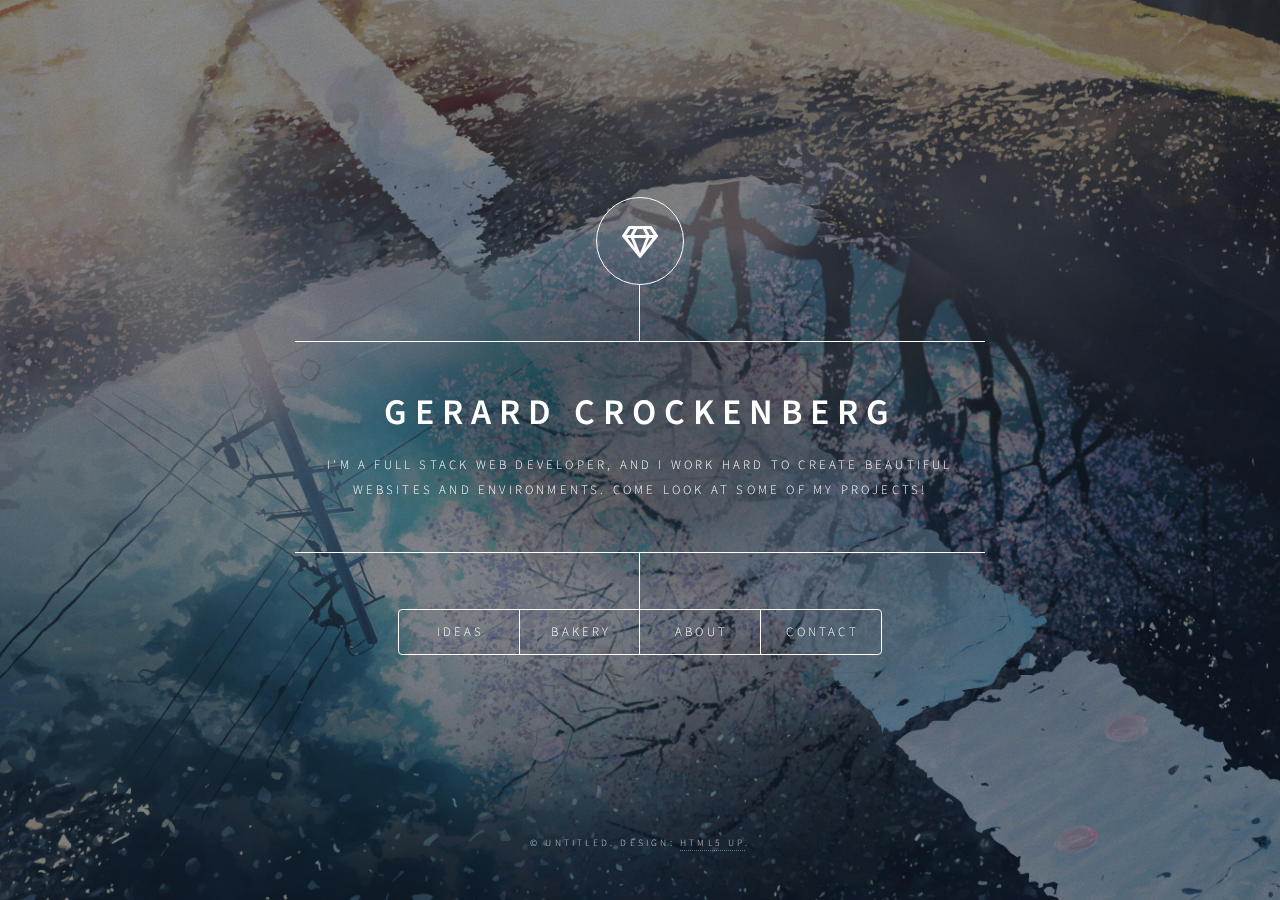
==== index.html @ aefda453 "testing things" ====
<!DOCTYPE HTML>
<!--
	Dimension by HTML5 UP
	html5up.net | @ajlkn
	Free for personal and commercial use under the CCA 3.0 license (html5up.net/license)
-->
<html>
	<head>
		<title>Dimension by HTML5 UP</title>
		<meta charset="utf-8" />
		<meta name="viewport" content="width=device-width, initial-scale=1, user-scalable=no" />
		<link rel="stylesheet" href="assets/css/main.css" />
		<noscript><link rel="stylesheet" href="assets/css/noscript.css" /></noscript>
	</head>
	<body class="is-preload">

		<!-- Wrapper -->
			<div id="wrapper">

				<!-- Header -->
					<header id="header">
						<div class="logo">
							<span class="icon fa-gem"></span>
						</div>
						<div class="content">
							<div class="inner">
								<h1>Gerard Crockenberg</h1>
								<p>I'm a Full Stack Web Developer, and I work hard to create beautiful<br> websites and environments. Come look at some of my projects! <!--<a href="https://html5up.net/license">Creative Commons</a> license.--></p>
							</div>
						</div>
						<nav>
							<ul>
								<li><a href="#intro">Ideas</a></li>
								<li><a href="#work">Bakery</a></li>
								<li><a href="#about">About</a></li>
								<li><a href="#contact">Contact</a></li>
								<!-- <li><a href="#elements">Elements</a></li> -->
							</ul>
						</nav>
					</header>

				<!-- Main -->
					<div id="main">

						<!-- Intro -->
							<article id="intro">
								<h2 class="major">Great Idea! (Website design)</h2>
								<span class="image main"><img src="images/mid-page-accent.jpg" alt="" /></span>
								<p>This was my first attempt at making a responsive website. Adjusted for tablet and phone. It was a great learning experience, and helped propel me to where I am now. <!--<a href="#work">awesome work</a>-->.</p>
								<p>Thanks to Lambda school, I've been able to work my hardest to learn a new skill, and I hope to use this to create many more websites just like this one. Check out the next few pages to see more!</p>
							</article>

						<!-- Work -->
							<article id="work">
								<h2 class="major">Sweet Eats Bakery</h2>
								<span class="image main"><img src="images/bakery.jpg" alt="" /></span>
								<p>This was my first ever web edit project. It's a little rough around the edges, but it was fun and a great first step.</p>
								<p>After learning about these tools, I went on to edit create the Great Ideas website and continue to move forward as fast as I can.</p>
							</article>

						<!-- About -->
							<article id="about">
								<h2 class="major">About</h2>
								<span class="image main"><img src="images/laptop.jpg" alt="" /></span>
								<p>I'm a 23 year old college dropout trying his best to recover from previous mistakes and truly make a name for myself. Using what I learn here at Lambda School I will launch myself headfirst into the workforce, and I will continue to learn and improve my work long after graduation.</p>
							</article>

						<!-- Contact -->
							<article id="contact">
								<h2 class="major">Contact</h2>
								<form method="post" action="#">
									<div class="fields">
										<div class="field half">
											<label for="name">Name</label>
											<input type="text" name="name" id="name" />
										</div>
										<div class="field half">
											<label for="email">Email</label>
											<input type="text" name="email" id="email" />
										</div>
										<div class="field">
											<label for="message">Message</label>
											<textarea name="message" id="message" rows="4"></textarea>
										</div>
									</div>
									<ul class="actions">
										<li><input type="submit" value="Send Message" class="primary" /></li>
										<li><input type="reset" value="Reset" /></li>
									</ul>
								</form>
								<ul class="icons">
									<li><a href="#" class="icon brands fa-twitter"><span class="label">Twitter</span></a></li>
									<li><a href="#" class="icon brands fa-facebook-f"><span class="label">Facebook</span></a></li>
									<li><a href="#" class="icon brands fa-instagram"><span class="label">Instagram</span></a></li>
									<li><a href="#" class="icon brands fa-github"><span class="label">GitHub</span></a></li>
								</ul>
							</article>

						<!-- Elements -->
							<article id="elements">
								<h2 class="major">Elements</h2>

								<section>
									<h3 class="major">Text</h3>
									<p>This is <b>bold</b> and this is <strong>strong</strong>. This is <i>italic</i> and this is <em>emphasized</em>.
									This is <sup>superscript</sup> text and this is <sub>subscript</sub> text.
									This is <u>underlined</u> and this is code: <code>for (;;) { ... }</code>. Finally, <a href="#">this is a link</a>.</p>
									<hr />
									<h2>Heading Level 2</h2>
									<h3>Heading Level 3</h3>
									<h4>Heading Level 4</h4>
									<h5>Heading Level 5</h5>
									<h6>Heading Level 6</h6>
									<hr />
									<h4>Blockquote</h4>
									<blockquote>Fringilla nisl. Donec accumsan interdum nisi, quis tincidunt felis sagittis eget tempus euismod. Vestibulum ante ipsum primis in faucibus vestibulum. Blandit adipiscing eu felis iaculis volutpat ac adipiscing accumsan faucibus. Vestibulum ante ipsum primis in faucibus lorem ipsum dolor sit amet nullam adipiscing eu felis.</blockquote>
									<h4>Preformatted</h4>
									<pre><code>i = 0;

while (!deck.isInOrder()) {
    print 'Iteration ' + i;
    deck.shuffle();
    i++;
}

print 'It took ' + i + ' iterations to sort the deck.';</code></pre>
								</section>

								<section>
									<h3 class="major">Lists</h3>

									<h4>Unordered</h4>
									<ul>
										<li>Dolor pulvinar etiam.</li>
										<li>Sagittis adipiscing.</li>
										<li>Felis enim feugiat.</li>
									</ul>

									<h4>Alternate</h4>
									<ul class="alt">
										<li>Dolor pulvinar etiam.</li>
										<li>Sagittis adipiscing.</li>
										<li>Felis enim feugiat.</li>
									</ul>

									<h4>Ordered</h4>
									<ol>
										<li>Dolor pulvinar etiam.</li>
										<li>Etiam vel felis viverra.</li>
										<li>Felis enim feugiat.</li>
										<li>Dolor pulvinar etiam.</li>
										<li>Etiam vel felis lorem.</li>
										<li>Felis enim et feugiat.</li>
									</ol>
									<h4>Icons</h4>
									<ul class="icons">
										<li><a href="#" class="icon brands fa-twitter"><span class="label">Twitter</span></a></li>
										<li><a href="#" class="icon brands fa-facebook-f"><span class="label">Facebook</span></a></li>
										<li><a href="#" class="icon brands fa-instagram"><span class="label">Instagram</span></a></li>
										<li><a href="#" class="icon brands fa-github"><span class="label">Github</span></a></li>
									</ul>

									<h4>Actions</h4>
									<ul class="actions">
										<li><a href="#" class="button primary">Default</a></li>
										<li><a href="#" class="button">Default</a></li>
									</ul>
									<ul class="actions stacked">
										<li><a href="#" class="button primary">Default</a></li>
										<li><a href="#" class="button">Default</a></li>
									</ul>
								</section>

								<section>
									<h3 class="major">Table</h3>
									<h4>Default</h4>
									<div class="table-wrapper">
										<table>
											<thead>
												<tr>
													<th>Name</th>
													<th>Description</th>
													<th>Price</th>
												</tr>
											</thead>
											<tbody>
												<tr>
													<td>Item One</td>
													<td>Ante turpis integer aliquet porttitor.</td>
													<td>29.99</td>
												</tr>
												<tr>
													<td>Item Two</td>
													<td>Vis ac commodo adipiscing arcu aliquet.</td>
													<td>19.99</td>
												</tr>
												<tr>
													<td>Item Three</td>
													<td> Morbi faucibus arcu accumsan lorem.</td>
													<td>29.99</td>
												</tr>
												<tr>
													<td>Item Four</td>
													<td>Vitae integer tempus condimentum.</td>
													<td>19.99</td>
												</tr>
												<tr>
													<td>Item Five</td>
													<td>Ante turpis integer aliquet porttitor.</td>
													<td>29.99</td>
												</tr>
											</tbody>
											<tfoot>
												<tr>
													<td colspan="2"></td>
													<td>100.00</td>
												</tr>
											</tfoot>
										</table>
									</div>

									<h4>Alternate</h4>
									<div class="table-wrapper">
										<table class="alt">
											<thead>
												<tr>
													<th>Name</th>
													<th>Description</th>
													<th>Price</th>
												</tr>
											</thead>
											<tbody>
												<tr>
													<td>Item One</td>
													<td>Ante turpis integer aliquet porttitor.</td>
													<td>29.99</td>
												</tr>
												<tr>
													<td>Item Two</td>
													<td>Vis ac commodo adipiscing arcu aliquet.</td>
													<td>19.99</td>
												</tr>
												<tr>
													<td>Item Three</td>
													<td> Morbi faucibus arcu accumsan lorem.</td>
													<td>29.99</td>
												</tr>
												<tr>
													<td>Item Four</td>
													<td>Vitae integer tempus condimentum.</td>
													<td>19.99</td>
												</tr>
												<tr>
													<td>Item Five</td>
													<td>Ante turpis integer aliquet porttitor.</td>
													<td>29.99</td>
												</tr>
											</tbody>
											<tfoot>
												<tr>
													<td colspan="2"></td>
													<td>100.00</td>
												</tr>
											</tfoot>
										</table>
									</div>
								</section>

								<section>
									<h3 class="major">Buttons</h3>
									<ul class="actions">
										<li><a href="#" class="button primary">Primary</a></li>
										<li><a href="#" class="button">Default</a></li>
									</ul>
									<ul class="actions">
										<li><a href="#" class="button">Default</a></li>
										<li><a href="#" class="button small">Small</a></li>
									</ul>
									<ul class="actions">
										<li><a href="#" class="button primary icon solid fa-download">Icon</a></li>
										<li><a href="#" class="button icon solid fa-download">Icon</a></li>
									</ul>
									<ul class="actions">
										<li><span class="button primary disabled">Disabled</span></li>
										<li><span class="button disabled">Disabled</span></li>
									</ul>
								</section>

								<section>
									<h3 class="major">Form</h3>
									<form method="post" action="#">
										<div class="fields">
											<div class="field half">
												<label for="demo-name">Name</label>
												<input type="text" name="demo-name" id="demo-name" value="" placeholder="Jane Doe" />
											</div>
											<div class="field half">
												<label for="demo-email">Email</label>
												<input type="email" name="demo-email" id="demo-email" value="" placeholder="jane@untitled.tld" />
											</div>
											<div class="field">
												<label for="demo-category">Category</label>
												<select name="demo-category" id="demo-category">
													<option value="">-</option>
													<option value="1">Manufacturing</option>
													<option value="1">Shipping</option>
													<option value="1">Administration</option>
													<option value="1">Human Resources</option>
												</select>
											</div>
											<div class="field half">
												<input type="radio" id="demo-priority-low" name="demo-priority" checked>
												<label for="demo-priority-low">Low</label>
											</div>
											<div class="field half">
												<input type="radio" id="demo-priority-high" name="demo-priority">
												<label for="demo-priority-high">High</label>
											</div>
											<div class="field half">
												<input type="checkbox" id="demo-copy" name="demo-copy">
												<label for="demo-copy">Email me a copy</label>
											</div>
											<div class="field half">
												<input type="checkbox" id="demo-human" name="demo-human" checked>
												<label for="demo-human">Not a robot</label>
											</div>
											<div class="field">
												<label for="demo-message">Message</label>
												<textarea name="demo-message" id="demo-message" placeholder="Enter your message" rows="6"></textarea>
											</div>
										</div>
										<ul class="actions">
											<li><input type="submit" value="Send Message" class="primary" /></li>
											<li><input type="reset" value="Reset" /></li>
										</ul>
									</form>
								</section>

							</article>

					</div>

				<!-- Footer -->
					<footer id="footer">
						<p class="copyright">&copy; Untitled. Design: <a href="https://html5up.net">HTML5 UP</a>.</p>
					</footer>

			</div>

		<!-- BG -->
			<div id="bg"></div>

		<!-- Scripts -->
			<script src="assets/js/jquery.min.js"></script>
			<script src="assets/js/browser.min.js"></script>
			<script src="assets/js/breakpoints.min.js"></script>
			<script src="assets/js/util.js"></script>
			<script src="assets/js/main.js"></script>

	</body>
</html>
---- assets/css/main.css ----
@import url(fontawesome-all.min.css);
@import url("https://fonts.googleapis.com/css?family=Source+Sans+Pro:300italic,600italic,300,600");

/*
	Dimension by HTML5 UP
	html5up.net | @ajlkn
	Free for personal and commercial use under the CCA 3.0 license (html5up.net/license)
*/

html, body, div, span, applet, object,
iframe, h1, h2, h3, h4, h5, h6, p, blockquote,
pre, a, abbr, acronym, address, big, cite,
code, del, dfn, em, img, ins, kbd, q, s, samp,
small, strike, strong, sub, sup, tt, var, b,
u, i, center, dl, dt, dd, ol, ul, li, fieldset,
form, label, legend, table, caption, tbody,
tfoot, thead, tr, th, td, article, aside,
canvas, details, embed, figure, figcaption,
footer, header, hgroup, menu, nav, output, ruby,
section, summary, time, mark, audio, video {
	margin: 0;
	padding: 0;
	border: 0;
	font-size: 100%;
	font: inherit;
	vertical-align: baseline;}

article, aside, details, figcaption, figure,
footer, header, hgroup, menu, nav, section {
	display: block;}

body {
	line-height: 1;
}

ol, ul {
	list-style: none;
}

blockquote, q {
	quotes: none;
}

	blockquote:before, blockquote:after, q:before, q:after {
		content: '';
		content: none;
	}

table {
	border-collapse: collapse;
	border-spacing: 0;
}

body {
	-webkit-text-size-adjust: none;
}

mark {
	background-color: transparent;
	color: inherit;
}

input::-moz-focus-inner {
	border: 0;
	padding: 0;
}

input, select, textarea {
	-moz-appearance: none;
	-webkit-appearance: none;
	-ms-appearance: none;
	appearance: none;
}

/* Basic */

	@-ms-viewport {
		width: device-width;
	}

	@media screen and (max-width: 480px) {

		html, body {
			min-width: 320px;
		}

	}

	html {
		box-sizing: border-box;
	}

	*, *:before, *:after {
		box-sizing: inherit;
	}

	body {
		background: #1b1f22;
	}

		body.is-preload *, body.is-preload *:before, body.is-preload *:after {
			-moz-animation: none !important;
			-webkit-animation: none !important;
			-ms-animation: none !important;
			animation: none !important;
			-moz-transition: none !important;
			-webkit-transition: none !important;
			-ms-transition: none !important;
			transition: none !important;
		}

/* Type */

	html {
		font-size: 16pt;
	}

		@media screen and (max-width: 1680px) {

			html {
				font-size: 12pt;
			}

		}

		@media screen and (max-width: 736px) {

			html {
				font-size: 11pt;
			}

		}

		@media screen and (max-width: 360px) {

			html {
				font-size: 10pt;
			}

		}

	body, input, select, textarea {
		color: #ffffff;
		font-family: "Source Sans Pro", sans-serif;
		font-weight: 300;
		font-size: 1rem;
		line-height: 1.65;
	}

	a {
		-moz-transition: color 0.2s ease-in-out, background-color 0.2s ease-in-out, border-bottom-color 0.2s ease-in-out;
		-webkit-transition: color 0.2s ease-in-out, background-color 0.2s ease-in-out, border-bottom-color 0.2s ease-in-out;
		-ms-transition: color 0.2s ease-in-out, background-color 0.2s ease-in-out, border-bottom-color 0.2s ease-in-out;
		transition: color 0.2s ease-in-out, background-color 0.2s ease-in-out, border-bottom-color 0.2s ease-in-out;
		border-bottom: dotted 1px rgba(255, 255, 255, 0.5);
		text-decoration: none;
		color: inherit;
	}

		a:hover {
			border-bottom-color: transparent;
		}

	strong, b {
		color: #ffffff;
		font-weight: 600;
	}

	em, i {
		font-style: italic;
	}

	p {
		margin: 0 0 2rem 0;
	}

	h1, h2, h3, h4, h5, h6 {
		color: #ffffff;
		font-weight: 600;
		line-height: 1.5;
		margin: 0 0 1rem 0;
		text-transform: uppercase;
		letter-spacing: 0.2rem;
	}

		h1 a, h2 a, h3 a, h4 a, h5 a, h6 a {
			color: inherit;
			text-decoration: none;
		}

		h1.major, h2.major, h3.major, h4.major, h5.major, h6.major {
			border-bottom: solid 1px #ffffff;
			width: -moz-max-content;
			width: -webkit-max-content;
			width: -ms-max-content;
			width: max-content;
			padding-bottom: 0.5rem;
			margin: 0 0 2rem 0;
		}

	h1 {
		font-size: 2.25rem;
		line-height: 1.3;
		letter-spacing: 0.5rem;
	}

	h2 {
		font-size: 1.5rem;
		line-height: 1.4;
		letter-spacing: 0.5rem;
	}

	h3 {
		font-size: 1rem;
	}

	h4 {
		font-size: 0.8rem;
	}

	h5 {
		font-size: 0.7rem;
	}

	h6 {
		font-size: 0.6rem;
	}

	@media screen and (max-width: 736px) {

		h1 {
			font-size: 1.75rem;
			line-height: 1.4;
		}

		h2 {
			font-size: 1.25em;
			line-height: 1.5;
		}

	}

	sub {
		font-size: 0.8rem;
		position: relative;
		top: 0.5rem;
	}

	sup {
		font-size: 0.8rem;
		position: relative;
		top: -0.5rem;
	}

	blockquote {
		border-left: solid 4px #ffffff;
		font-style: italic;
		margin: 0 0 2rem 0;
		padding: 0.5rem 0 0.5rem 2rem;
	}

	code {
		background: rgba(255, 255, 255, 0.075);
		border-radius: 4px;
		font-family: "Courier New", monospace;
		font-size: 0.9rem;
		margin: 0 0.25rem;
		padding: 0.25rem 0.65rem;
	}

	pre {
		-webkit-overflow-scrolling: touch;
		font-family: "Courier New", monospace;
		font-size: 0.9rem;
		margin: 0 0 2rem 0;
	}

		pre code {
			display: block;
			line-height: 1.75;
			padding: 1rem 1.5rem;
			overflow-x: auto;
		}

	hr {
		border: 0;
		border-bottom: solid 1px #ffffff;
		margin: 2.75rem 0;
	}

	.align-left {
		text-align: left;
	}

	.align-center {
		text-align: center;
	}

	.align-right {
		text-align: right;
	}

/* Form */

	form {
		margin: 0 0 2rem 0;
	}

		form > :last-child {
			margin-bottom: 0;
		}

		form > .fields {
			display: -moz-flex;
			display: -webkit-flex;
			display: -ms-flex;
			display: flex;
			-moz-flex-wrap: wrap;
			-webkit-flex-wrap: wrap;
			-ms-flex-wrap: wrap;
			flex-wrap: wrap;
			width: calc(100% + 3rem);
			margin: -1.5rem 0 2rem -1.5rem;
		}

			form > .fields > .field {
				-moz-flex-grow: 0;
				-webkit-flex-grow: 0;
				-ms-flex-grow: 0;
				flex-grow: 0;
				-moz-flex-shrink: 0;
				-webkit-flex-shrink: 0;
				-ms-flex-shrink: 0;
				flex-shrink: 0;
				padding: 1.5rem 0 0 1.5rem;
				width: calc(100% - 1.5rem);
			}

				form > .fields > .field.half {
					width: calc(50% - 0.75rem);
				}

				form > .fields > .field.third {
					width: calc(100%/3 - 0.5rem);
				}

				form > .fields > .field.quarter {
					width: calc(25% - 0.375rem);
				}

		@media screen and (max-width: 480px) {

			form > .fields {
				width: calc(100% + 3rem);
				margin: -1.5rem 0 2rem -1.5rem;
			}

				form > .fields > .field {
					padding: 1.5rem 0 0 1.5rem;
					width: calc(100% - 1.5rem);
				}

					form > .fields > .field.half {
						width: calc(100% - 1.5rem);
					}

					form > .fields > .field.third {
						width: calc(100% - 1.5rem);
					}

					form > .fields > .field.quarter {
						width: calc(100% - 1.5rem);
					}

		}

	label {
		color: #ffffff;
		display: block;
		font-size: 0.8rem;
		font-weight: 300;
		letter-spacing: 0.2rem;
		line-height: 1.5;
		margin: 0 0 1rem 0;
		text-transform: uppercase;
	}

	input[type="text"],
	input[type="password"],
	input[type="email"],
	input[type="tel"],
	select,
	textarea {
		-moz-appearance: none;
		-webkit-appearance: none;
		-ms-appearance: none;
		appearance: none;
		-moz-transition: border-color 0.2s ease-in-out, box-shadow 0.2s ease-in-out, background-color 0.2s ease-in-out;
		-webkit-transition: border-color 0.2s ease-in-out, box-shadow 0.2s ease-in-out, background-color 0.2s ease-in-out;
		-ms-transition: border-color 0.2s ease-in-out, box-shadow 0.2s ease-in-out, background-color 0.2s ease-in-out;
		transition: border-color 0.2s ease-in-out, box-shadow 0.2s ease-in-out, background-color 0.2s ease-in-out;
		background-color: transparent;
		border-radius: 4px;
		border: solid 1px #ffffff;
		color: inherit;
		display: block;
		outline: 0;
		padding: 0 1rem;
		text-decoration: none;
		width: 100%;
	}

		input[type="text"]:invalid,
		input[type="password"]:invalid,
		input[type="email"]:invalid,
		input[type="tel"]:invalid,
		select:invalid,
		textarea:invalid {
			box-shadow: none;
		}

		input[type="text"]:focus,
		input[type="password"]:focus,
		input[type="email"]:focus,
		input[type="tel"]:focus,
		select:focus,
		textarea:focus {
			background: rgba(255, 255, 255, 0.075);
			border-color: #ffffff;
			box-shadow: 0 0 0 1px #ffffff;
		}

	select {
		background-image: url("data:image/svg+xml;charset=utf8,%3Csvg xmlns='http://www.w3.org/2000/svg' width='40' height='40' preserveAspectRatio='none' viewBox='0 0 40 40'%3E%3Cpath d='M9.4,12.3l10.4,10.4l10.4-10.4c0.2-0.2,0.5-0.4,0.9-0.4c0.3,0,0.6,0.1,0.9,0.4l3.3,3.3c0.2,0.2,0.4,0.5,0.4,0.9 c0,0.4-0.1,0.6-0.4,0.9L20.7,31.9c-0.2,0.2-0.5,0.4-0.9,0.4c-0.3,0-0.6-0.1-0.9-0.4L4.3,17.3c-0.2-0.2-0.4-0.5-0.4-0.9 c0-0.4,0.1-0.6,0.4-0.9l3.3-3.3c0.2-0.2,0.5-0.4,0.9-0.4S9.1,12.1,9.4,12.3z' fill='%23ffffff' /%3E%3C/svg%3E");
		background-size: 1.25rem;
		background-repeat: no-repeat;
		background-position: calc(100% - 1rem) center;
		height: 2.75rem;
		padding-right: 2.75rem;
		text-overflow: ellipsis;
	}

		select option {
			color: #ffffff;
			background: #1b1f22;
		}

		select:focus::-ms-value {
			background-color: transparent;
		}

		select::-ms-expand {
			display: none;
		}

	input[type="text"],
	input[type="password"],
	input[type="email"],
	select {
		height: 2.75rem;
	}

	textarea {
		padding: 0.75rem 1rem;
	}

	input[type="checkbox"],
	input[type="radio"] {
		-moz-appearance: none;
		-webkit-appearance: none;
		-ms-appearance: none;
		appearance: none;
		display: block;
		float: left;
		margin-right: -2rem;
		opacity: 0;
		width: 1rem;
		z-index: -1;
	}

		input[type="checkbox"] + label,
		input[type="radio"] + label {
			text-decoration: none;
			-moz-user-select: none;
			-webkit-user-select: none;
			-ms-user-select: none;
			user-select: none;
			color: #ffffff;
			cursor: pointer;
			display: inline-block;
			font-size: 0.8rem;
			font-weight: 300;
			margin: 0 0 0.5rem 0;
			padding-left: 2.65rem;
			padding-right: 0.75rem;
			position: relative;
		}

			input[type="checkbox"] + label:before,
			input[type="radio"] + label:before {
				-moz-osx-font-smoothing: grayscale;
				-webkit-font-smoothing: antialiased;
				display: inline-block;
				font-style: normal;
				font-variant: normal;
				text-rendering: auto;
				line-height: 1;
				text-transform: none !important;
				font-family: 'Font Awesome 5 Free';
				font-weight: 900;
			}

			input[type="checkbox"] + label:before,
			input[type="radio"] + label:before {
				-moz-transition: border-color 0.2s ease-in-out, box-shadow 0.2s ease-in-out, background-color 0.2s ease-in-out;
				-webkit-transition: border-color 0.2s ease-in-out, box-shadow 0.2s ease-in-out, background-color 0.2s ease-in-out;
				-ms-transition: border-color 0.2s ease-in-out, box-shadow 0.2s ease-in-out, background-color 0.2s ease-in-out;
				transition: border-color 0.2s ease-in-out, box-shadow 0.2s ease-in-out, background-color 0.2s ease-in-out;
				border-radius: 4px;
				border: solid 1px #ffffff;
				content: '';
				display: inline-block;
				height: 1.65rem;
				left: 0;
				line-height: 1.65rem;
				position: absolute;
				text-align: center;
				top: -0.15rem;
				width: 1.65rem;
			}

		input[type="checkbox"]:checked + label:before,
		input[type="radio"]:checked + label:before {
			background: #ffffff !important;
			border-color: #ffffff !important;
			color: #1b1f22;
			content: '\f00c';
		}

		input[type="checkbox"]:focus + label:before,
		input[type="radio"]:focus + label:before {
			background: rgba(255, 255, 255, 0.075);
			border-color: #ffffff;
			box-shadow: 0 0 0 1px #ffffff;
		}

	input[type="checkbox"] + label:before {
		border-radius: 4px;
	}

	input[type="radio"] + label:before {
		border-radius: 100%;
	}

	::-webkit-input-placeholder {
		color: rgba(255, 255, 255, 0.5) !important;
		opacity: 1.0;
	}

	:-moz-placeholder {
		color: rgba(255, 255, 255, 0.5) !important;
		opacity: 1.0;
	}

	::-moz-placeholder {
		color: rgba(255, 255, 255, 0.5) !important;
		opacity: 1.0;
	}

	:-ms-input-placeholder {
		color: rgba(255, 255, 255, 0.5) !important;
		opacity: 1.0;
	}

	.formerize-placeholder {
		color: rgba(255, 255, 255, 0.5) !important;
		opacity: 1.0;
	}

/* Box */

	.box {
		border-radius: 4px;
		border: solid 1px #ffffff;
		margin-bottom: 2rem;
		padding: 1.5em;
	}

		.box > :last-child,
		.box > :last-child > :last-child,
		.box > :last-child > :last-child > :last-child {
			margin-bottom: 0;
		}

		.box.alt {
			border: 0;
			border-radius: 0;
			padding: 0;
		}

/* Icon */

	.icon {
		text-decoration: none;
		border-bottom: none;
		position: relative;
	}

		.icon:before {
			-moz-osx-font-smoothing: grayscale;
			-webkit-font-smoothing: antialiased;
			display: inline-block;
			font-style: normal;
			font-variant: normal;
			text-rendering: auto;
			line-height: 1;
			text-transform: none !important;
			font-family: 'Font Awesome 5 Free';
			font-weight: 400;
		}

		.icon > .label {
			display: none;
		}

		.icon:before {
			line-height: inherit;
		}

		.icon.solid:before {
			font-weight: 900;
		}

		.icon.brands:before {
			font-family: 'Font Awesome 5 Brands';
		}

/* Image */

	.image {
		border-radius: 4px;
		border: 0;
		display: inline-block;
		position: relative;
	}

		.image:before {
			pointer-events: none;
			background-image: url("../../images/overlay.png");
			background-color: rgba(19, 21, 25, 0.5);
			border-radius: 4px;
			content: '';
			display: block;
			height: 100%;
			left: 0;
			opacity: 0.5;
			position: absolute;
			top: 0;
			width: 100%;
		}

		.image img {
			border-radius: 4px;
			display: block;
		}

		.image.left, .image.right {
			max-width: 40%;
		}

			.image.left img, .image.right img {
				width: 100%;
			}

		.image.left {
			float: left;
			padding: 0 1.5em 1em 0;
			top: 0.25em;
		}

		.image.right {
			float: right;
			padding: 0 0 1em 1.5em;
			top: 0.25em;
		}

		.image.fit {
			display: block;
			margin: 0 0 2rem 0;
			width: 100%;
		}

			.image.fit img {
				width: 100%;
			}

		.image.main {
			display: block;
			margin: 2.5rem 0;
			width: 100%;
		}

			.image.main img {
				width: 100%;
			}

		@media screen and (max-width: 736px) {

			.image.main {
				margin: 2rem 0;
			}

		}

		@media screen and (max-width: 480px) {

			.image.main {
				margin: 1.5rem 0;
			}

		}

/* List */

	ol {
		list-style: decimal;
		margin: 0 0 2rem 0;
		padding-left: 1.25em;
	}

		ol li {
			padding-left: 0.25em;
		}

	ul {
		list-style: disc;
		margin: 0 0 2rem 0;
		padding-left: 1em;
	}

		ul li {
			padding-left: 0.5em;
		}

		ul.alt {
			list-style: none;
			padding-left: 0;
		}

			ul.alt li {
				border-top: solid 1px #ffffff;
				padding: 0.5em 0;
			}

				ul.alt li:first-child {
					border-top: 0;
					padding-top: 0;
				}

	dl {
		margin: 0 0 2rem 0;
	}

		dl dt {
			display: block;
			font-weight: 600;
			margin: 0 0 1rem 0;
		}

		dl dd {
			margin-left: 2rem;
		}

/* Actions */

	ul.actions {
		display: -moz-flex;
		display: -webkit-flex;
		display: -ms-flex;
		display: flex;
		cursor: default;
		list-style: none;
		margin-left: -1rem;
		padding-left: 0;
	}

		ul.actions li {
			padding: 0 0 0 1rem;
			vertical-align: middle;
		}

		ul.actions.special {
			-moz-justify-content: center;
			-webkit-justify-content: center;
			-ms-justify-content: center;
			justify-content: center;
			width: 100%;
			margin-left: 0;
		}

			ul.actions.special li:first-child {
				padding-left: 0;
			}

		ul.actions.stacked {
			-moz-flex-direction: column;
			-webkit-flex-direction: column;
			-ms-flex-direction: column;
			flex-direction: column;
			margin-left: 0;
		}

			ul.actions.stacked li {
				padding: 1.3rem 0 0 0;
			}

				ul.actions.stacked li:first-child {
					padding-top: 0;
				}

		ul.actions.fit {
			width: calc(100% + 1rem);
		}

			ul.actions.fit li {
				-moz-flex-grow: 1;
				-webkit-flex-grow: 1;
				-ms-flex-grow: 1;
				flex-grow: 1;
				-moz-flex-shrink: 1;
				-webkit-flex-shrink: 1;
				-ms-flex-shrink: 1;
				flex-shrink: 1;
				width: 100%;
			}

				ul.actions.fit li > * {
					width: 100%;
				}

			ul.actions.fit.stacked {
				width: 100%;
			}

		@media screen and (max-width: 480px) {

			ul.actions:not(.fixed) {
				-moz-flex-direction: column;
				-webkit-flex-direction: column;
				-ms-flex-direction: column;
				flex-direction: column;
				margin-left: 0;
				width: 100% !important;
			}

				ul.actions:not(.fixed) li {
					-moz-flex-grow: 1;
					-webkit-flex-grow: 1;
					-ms-flex-grow: 1;
					flex-grow: 1;
					-moz-flex-shrink: 1;
					-webkit-flex-shrink: 1;
					-ms-flex-shrink: 1;
					flex-shrink: 1;
					padding: 1rem 0 0 0;
					text-align: center;
					width: 100%;
				}

					ul.actions:not(.fixed) li > * {
						width: 100%;
					}

					ul.actions:not(.fixed) li:first-child {
						padding-top: 0;
					}

					ul.actions:not(.fixed) li input[type="submit"],
					ul.actions:not(.fixed) li input[type="reset"],
					ul.actions:not(.fixed) li input[type="button"],
					ul.actions:not(.fixed) li button,
					ul.actions:not(.fixed) li .button {
						width: 100%;
					}

						ul.actions:not(.fixed) li input[type="submit"].icon:before,
						ul.actions:not(.fixed) li input[type="reset"].icon:before,
						ul.actions:not(.fixed) li input[type="button"].icon:before,
						ul.actions:not(.fixed) li button.icon:before,
						ul.actions:not(.fixed) li .button.icon:before {
							margin-left: -0.5em;
						}

		}

/* Icons */

	ul.icons {
		cursor: default;
		list-style: none;
		padding-left: 0;
	}

		ul.icons li {
			display: inline-block;
			padding: 0 0.75em 0 0;
		}

			ul.icons li:last-child {
				padding-right: 0;
			}

			ul.icons li a {
				border-radius: 100%;
				box-shadow: inset 0 0 0 1px #ffffff;
				display: inline-block;
				height: 2.25rem;
				line-height: 2.25rem;
				text-align: center;
				width: 2.25rem;
			}

				ul.icons li a:hover {
					background-color: rgba(255, 255, 255, 0.075);
				}

				ul.icons li a:active {
					background-color: rgba(255, 255, 255, 0.175);
				}

/* Table */

	.table-wrapper {
		-webkit-overflow-scrolling: touch;
		overflow-x: auto;
	}

	table {
		margin: 0 0 2rem 0;
		width: 100%;
	}

		table tbody tr {
			border: solid 1px #ffffff;
			border-left: 0;
			border-right: 0;
		}

			table tbody tr:nth-child(2n + 1) {
				background-color: rgba(255, 255, 255, 0.075);
			}

		table td {
			padding: 0.75em 0.75em;
		}

		table th {
			color: #ffffff;
			font-size: 0.9em;
			font-weight: 600;
			padding: 0 0.75em 0.75em 0.75em;
			text-align: left;
		}

		table thead {
			border-bottom: solid 2px #ffffff;
		}

		table tfoot {
			border-top: solid 2px #ffffff;
		}

		table.alt {
			border-collapse: separate;
		}

			table.alt tbody tr td {
				border: solid 1px #ffffff;
				border-left-width: 0;
				border-top-width: 0;
			}

				table.alt tbody tr td:first-child {
					border-left-width: 1px;
				}

			table.alt tbody tr:first-child td {
				border-top-width: 1px;
			}

			table.alt thead {
				border-bottom: 0;
			}

			table.alt tfoot {
				border-top: 0;
			}

/* Button */

	input[type="submit"],
	input[type="reset"],
	input[type="button"],
	button,
	.button {
		-moz-appearance: none;
		-webkit-appearance: none;
		-ms-appearance: none;
		appearance: none;
		-moz-transition: background-color 0.2s ease-in-out, color 0.2s ease-in-out;
		-webkit-transition: background-color 0.2s ease-in-out, color 0.2s ease-in-out;
		-ms-transition: background-color 0.2s ease-in-out, color 0.2s ease-in-out;
		transition: background-color 0.2s ease-in-out, color 0.2s ease-in-out;
		background-color: transparent;
		border-radius: 4px;
		border: 0;
		box-shadow: inset 0 0 0 1px #ffffff;
		color: #ffffff !important;
		cursor: pointer;
		display: inline-block;
		font-size: 0.8rem;
		font-weight: 300;
		height: 2.75rem;
		letter-spacing: 0.2rem;
		line-height: 2.75rem;
		outline: 0;
		padding: 0 1.25rem 0 1.35rem;
		text-align: center;
		text-decoration: none;
		text-transform: uppercase;
		white-space: nowrap;
	}

		input[type="submit"]:hover,
		input[type="reset"]:hover,
		input[type="button"]:hover,
		button:hover,
		.button:hover {
			background-color: rgba(255, 255, 255, 0.075);
		}

		input[type="submit"]:active,
		input[type="reset"]:active,
		input[type="button"]:active,
		button:active,
		.button:active {
			background-color: rgba(255, 255, 255, 0.175);
		}

		input[type="submit"].icon:before,
		input[type="reset"].icon:before,
		input[type="button"].icon:before,
		button.icon:before,
		.button.icon:before {
			margin-right: 0.5em;
		}

		input[type="submit"].fit,
		input[type="reset"].fit,
		input[type="button"].fit,
		button.fit,
		.button.fit {
			width: 100%;
		}

		input[type="submit"].small,
		input[type="reset"].small,
		input[type="button"].small,
		button.small,
		.button.small {
			font-size: 0.6rem;
			height: 2.0625rem;
			line-height: 2.0625rem;
		}

		input[type="submit"].primary,
		input[type="reset"].primary,
		input[type="button"].primary,
		button.primary,
		.button.primary {
			background-color: #ffffff;
			color: #1b1f22 !important;
			font-weight: 600;
		}

		input[type="submit"].disabled, input[type="submit"]:disabled,
		input[type="reset"].disabled,
		input[type="reset"]:disabled,
		input[type="button"].disabled,
		input[type="button"]:disabled,
		button.disabled,
		button:disabled,
		.button.disabled,
		.button:disabled {
			pointer-events: none;
			cursor: default;
			opacity: 0.25;
		}

	input[type="submit"],
	input[type="reset"],
	input[type="button"],
	button {
		line-height: calc(2.75rem - 2px);
	}

/* BG */

	#bg {
		-moz-transform: scale(1.0);
		-webkit-transform: scale(1.0);
		-ms-transform: scale(1.0);
		transform: scale(1.0);
		-webkit-backface-visibility: hidden;
		position: fixed;
		top: 0;
		left: 0;
		width: 100%;
		height: 100vh;
		z-index: 1;
	}

		#bg:before, #bg:after {
			
			content: "";
			display: block;
			position: absolute;
			top: 0;
			left: 0;
			width: 100%;
			height: 100%;
		}

		#bg:before {
			-moz-transition: background-color 2.5s ease-in-out;
			-webkit-transition: background-color 2.5s ease-in-out;
			-ms-transition: background-color 2.5s ease-in-out;
			transition: background-color 2.5s ease-in-out;
			-moz-transition-delay: 0.75s;
			-webkit-transition-delay: 0.75s;
			-ms-transition-delay: 0.75s;
			transition-delay: 0.75s;
			background-image: linear-gradient(to top, rgba(19, 21, 25, 0.5), rgba(19, 21, 25, 0.5)), url("../../images/overlay.png");
			background-size: auto,
 256px 256px;
			background-position: center,
 center;
			background-repeat: no-repeat,
 repeat;
			z-index: 2;
		}

		#bg:after {
			-moz-transform: scale(1.125);
			-webkit-transform: scale(1.125);
			-ms-transform: scale(1.125);
			transform: scale(1.125);
			-moz-transition: -moz-transform 0.325s ease-in-out, -moz-filter 0.325s ease-in-out;
			-webkit-transition: -webkit-transform 0.325s ease-in-out, -webkit-filter 0.325s ease-in-out;
			-ms-transition: -ms-transform 0.325s ease-in-out, -ms-filter 0.325s ease-in-out;
			transition: transform 0.325s ease-in-out, filter 0.325s ease-in-out;
			background-image: url("../../images/cherry-blossom.jpg");
			background-position: center;
			background-size: cover;
			background-repeat: no-repeat;
			z-index: 1;
		}

		body.is-article-visible #bg:after {
			-moz-transform: scale(1.0825);
			-webkit-transform: scale(1.0825);
			-ms-transform: scale(1.0825);
			transform: scale(1.0825);
			-moz-filter: blur(0.2rem);
			-webkit-filter: blur(0.2rem);
			-ms-filter: blur(0.2rem);
			filter: blur(0.2rem);
		}

		body.is-preload #bg:before {
			background-color: #000000;
		}

/* Wrapper */

	#wrapper {
		display: -moz-flex;
		display: -webkit-flex;
		display: -ms-flex;
		display: flex;
		-moz-flex-direction: column;
		-webkit-flex-direction: column;
		-ms-flex-direction: column;
		flex-direction: column;
		-moz-align-items: center;
		-webkit-align-items: center;
		-ms-align-items: center;
		align-items: center;
		-moz-justify-content: space-between;
		-webkit-justify-content: space-between;
		-ms-justify-content: space-between;
		justify-content: space-between;
		position: relative;
		min-height: 100vh;
		width: 100%;
		padding: 4rem 2rem;
		z-index: 3;
	}

		#wrapper:before {
			content: '';
			display: block;
		}

		@media screen and (max-width: 1680px) {

			#wrapper {
				padding: 3rem 2rem;
			}

		}

		@media screen and (max-width: 736px) {

			#wrapper {
				padding: 2rem 1rem;
			}

		}

		@media screen and (max-width: 480px) {

			#wrapper {
				padding: 1rem;
			}

		}

/* Header */

	#header {
		display: -moz-flex;
		display: -webkit-flex;
		display: -ms-flex;
		display: flex;
		-moz-flex-direction: column;
		-webkit-flex-direction: column;
		-ms-flex-direction: column;
		flex-direction: column;
		-moz-align-items: center;
		-webkit-align-items: center;
		-ms-align-items: center;
		align-items: center;
		-moz-transition: -moz-transform 0.325s ease-in-out, -moz-filter 0.325s ease-in-out, opacity 0.325s ease-in-out;
		-webkit-transition: -webkit-transform 0.325s ease-in-out, -webkit-filter 0.325s ease-in-out, opacity 0.325s ease-in-out;
		-ms-transition: -ms-transform 0.325s ease-in-out, -ms-filter 0.325s ease-in-out, opacity 0.325s ease-in-out;
		transition: transform 0.325s ease-in-out, filter 0.325s ease-in-out, opacity 0.325s ease-in-out;
		background-image: -moz-radial-gradient(rgba(0, 0, 0, 0.25) 25%, rgba(0, 0, 0, 0) 55%);
		background-image: -webkit-radial-gradient(rgba(0, 0, 0, 0.25) 25%, rgba(0, 0, 0, 0) 55%);
		background-image: -ms-radial-gradient(rgba(0, 0, 0, 0.25) 25%, rgba(0, 0, 0, 0) 55%);
		background-image: radial-gradient(rgba(0, 0, 0, 0.25) 25%, rgba(0, 0, 0, 0) 55%);
		max-width: 100%;
		text-align: center;
	}

		#header > * {
			-moz-transition: opacity 0.325s ease-in-out;
			-webkit-transition: opacity 0.325s ease-in-out;
			-ms-transition: opacity 0.325s ease-in-out;
			transition: opacity 0.325s ease-in-out;
			position: relative;
			margin-top: 3.5rem;
		}

			#header > *:before {
				content: '';
				display: block;
				position: absolute;
				top: calc(-3.5rem - 1px);
				left: calc(50% - 1px);
				width: 1px;
				height: calc(3.5rem + 1px);
				background: #ffffff;
			}

		#header > :first-child {
			margin-top: 0;
		}

			#header > :first-child:before {
				display: none;
			}

		#header .logo {
			width: 5.5rem;
			height: 5.5rem;
			line-height: 5.5rem;
			border: solid 1px #ffffff;
			border-radius: 100%;
		}

			#header .logo .icon:before {
				font-size: 2rem;
			}

		#header .content {
			border-style: solid;
			border-color: #ffffff;
			border-top-width: 1px;
			border-bottom-width: 1px;
			max-width: 100%;
		}

			#header .content .inner {
				-moz-transition: max-height 0.75s ease, padding 0.75s ease, opacity 0.325s ease-in-out;
				-webkit-transition: max-height 0.75s ease, padding 0.75s ease, opacity 0.325s ease-in-out;
				-ms-transition: max-height 0.75s ease, padding 0.75s ease, opacity 0.325s ease-in-out;
				transition: max-height 0.75s ease, padding 0.75s ease, opacity 0.325s ease-in-out;
				-moz-transition-delay: 0.25s;
				-webkit-transition-delay: 0.25s;
				-ms-transition-delay: 0.25s;
				transition-delay: 0.25s;
				padding: 3rem 2rem;
				max-height: 40rem;
				overflow: hidden;
			}

				#header .content .inner > :last-child {
					margin-bottom: 0;
				}

			#header .content p {
				text-transform: uppercase;
				letter-spacing: 0.2rem;
				font-size: 0.8rem;
				line-height: 2;
			}

		#header nav ul {
			display: -moz-flex;
			display: -webkit-flex;
			display: -ms-flex;
			display: flex;
			margin-bottom: 0;
			list-style: none;
			padding-left: 0;
			border: solid 1px #ffffff;
			border-radius: 4px;
		}

			#header nav ul li {
				padding-left: 0;
				border-left: solid 1px #ffffff;
			}

				#header nav ul li:first-child {
					border-left: 0;
				}

				#header nav ul li a {
					display: block;
					min-width: 7.5rem;
					height: 2.75rem;
					line-height: 2.75rem;
					padding: 0 1.25rem 0 1.45rem;
					text-transform: uppercase;
					letter-spacing: 0.2rem;
					font-size: 0.8rem;
					border-bottom: 0;
				}

					#header nav ul li a:hover {
						background-color: rgba(255, 255, 255, 0.075);
					}

					#header nav ul li a:active {
						background-color: rgba(255, 255, 255, 0.175);
					}

		#header nav.use-middle:after {
			content: '';
			display: block;
			position: absolute;
			top: 0;
			left: calc(50% - 1px);
			width: 1px;
			height: 100%;
			background: #ffffff;
		}

		#header nav.use-middle ul li.is-middle {
			border-left: 0;
		}

		body.is-article-visible #header {
			-moz-transform: scale(0.95);
			-webkit-transform: scale(0.95);
			-ms-transform: scale(0.95);
			transform: scale(0.95);
			-moz-filter: blur(0.1rem);
			-webkit-filter: blur(0.1rem);
			-ms-filter: blur(0.1rem);
			filter: blur(0.1rem);
			opacity: 0;
		}

		body.is-preload #header {
			-moz-filter: blur(0.125rem);
			-webkit-filter: blur(0.125rem);
			-ms-filter: blur(0.125rem);
			filter: blur(0.125rem);
		}

			body.is-preload #header > * {
				opacity: 0;
			}

			body.is-preload #header .content .inner {
				max-height: 0;
				padding-top: 0;
				padding-bottom: 0;
				opacity: 0;
			}

		@media screen and (max-width: 980px) {

			#header .content p br {
				display: none;
			}

		}

		@media screen and (max-width: 736px) {

			#header > * {
				margin-top: 2rem;
			}

				#header > *:before {
					top: calc(-2rem - 1px);
					height: calc(2rem + 1px);
				}

			#header .logo {
				width: 4.75rem;
				height: 4.75rem;
				line-height: 4.75rem;
			}

				#header .logo .icon:before {
					font-size: 1.75rem;
				}

			#header .content .inner {
				padding: 2.5rem 1rem;
			}

			#header .content p {
				line-height: 1.875;
			}

		}

		@media screen and (max-width: 480px) {

			#header {
				padding: 1.5rem 0;
			}

				#header .content .inner {
					padding: 2.5rem 0;
				}

				#header nav ul {
					-moz-flex-direction: column;
					-webkit-flex-direction: column;
					-ms-flex-direction: column;
					flex-direction: column;
					min-width: 10rem;
					max-width: 100%;
				}

					#header nav ul li {
						border-left: 0;
						border-top: solid 1px #ffffff;
					}

						#header nav ul li:first-child {
							border-top: 0;
						}

						#header nav ul li a {
							height: 3rem;
							line-height: 3rem;
							min-width: 0;
							width: 100%;
						}

				#header nav.use-middle:after {
					display: none;
				}

		}

/* Main */

	#main {
		-moz-flex-grow: 1;
		-webkit-flex-grow: 1;
		-ms-flex-grow: 1;
		flex-grow: 1;
		-moz-flex-shrink: 1;
		-webkit-flex-shrink: 1;
		-ms-flex-shrink: 1;
		flex-shrink: 1;
		display: -moz-flex;
		display: -webkit-flex;
		display: -ms-flex;
		display: flex;
		-moz-align-items: center;
		-webkit-align-items: center;
		-ms-align-items: center;
		align-items: center;
		-moz-justify-content: center;
		-webkit-justify-content: center;
		-ms-justify-content: center;
		justify-content: center;
		-moz-flex-direction: column;
		-webkit-flex-direction: column;
		-ms-flex-direction: column;
		flex-direction: column;
		position: relative;
		max-width: 100%;
		z-index: 3;
	}

		#main article {
			-moz-transform: translateY(0.25rem);
			-webkit-transform: translateY(0.25rem);
			-ms-transform: translateY(0.25rem);
			transform: translateY(0.25rem);
			-moz-transition: opacity 0.325s ease-in-out, -moz-transform 0.325s ease-in-out;
			-webkit-transition: opacity 0.325s ease-in-out, -webkit-transform 0.325s ease-in-out;
			-ms-transition: opacity 0.325s ease-in-out, -ms-transform 0.325s ease-in-out;
			transition: opacity 0.325s ease-in-out, transform 0.325s ease-in-out;
			padding: 4.5rem 2.5rem 1.5rem 2.5rem ;
			position: relative;
			width: 40rem;
			max-width: 100%;
			background-color: rgba(27, 31, 34, 0.85);
			border-radius: 4px;
			opacity: 0;
		}

			#main article.active {
				-moz-transform: translateY(0);
				-webkit-transform: translateY(0);
				-ms-transform: translateY(0);
				transform: translateY(0);
				opacity: 1;
			}

			#main article .close {
				display: block;
				position: absolute;
				top: 0;
				right: 0;
				width: 4rem;
				height: 4rem;
				cursor: pointer;
				text-indent: 4rem;
				overflow: hidden;
				white-space: nowrap;
			}

				#main article .close:before {
					-moz-transition: background-color 0.2s ease-in-out;
					-webkit-transition: background-color 0.2s ease-in-out;
					-ms-transition: background-color 0.2s ease-in-out;
					transition: background-color 0.2s ease-in-out;
					content: '';
					display: block;
					position: absolute;
					top: 0.75rem;
					left: 0.75rem;
					width: 2.5rem;
					height: 2.5rem;
					border-radius: 100%;
					background-position: center;
					background-image: url("data:image/svg+xml;charset=utf8,%3Csvg xmlns='http://www.w3.org/2000/svg' xmlns:xlink='http://www.w3.org/1999/xlink' width='20px' height='20px' viewBox='0 0 20 20' zoomAndPan='disable'%3E%3Cstyle%3Eline %7B stroke: %23ffffff%3B stroke-width: 1%3B %7D%3C/style%3E%3Cline x1='2' y1='2' x2='18' y2='18' /%3E%3Cline x1='18' y1='2' x2='2' y2='18' /%3E%3C/svg%3E");
					background-size: 20px 20px;
					background-repeat: no-repeat;
				}

				#main article .close:hover:before {
					background-color: rgba(255, 255, 255, 0.075);
				}

				#main article .close:active:before {
					background-color: rgba(255, 255, 255, 0.175);
				}

		@media screen and (max-width: 736px) {

			#main article {
				padding: 3.5rem 2rem 0.5rem 2rem ;
			}

				#main article .close:before {
					top: 0.875rem;
					left: 0.875rem;
					width: 2.25rem;
					height: 2.25rem;
					background-size: 14px 14px;
				}

		}

		@media screen and (max-width: 480px) {

			#main article {
				padding: 3rem 1.5rem 0.5rem 1.5rem ;
			}

		}

/* Footer */

	#footer {
		-moz-transition: -moz-transform 0.325s ease-in-out, -moz-filter 0.325s ease-in-out, opacity 0.325s ease-in-out;
		-webkit-transition: -webkit-transform 0.325s ease-in-out, -webkit-filter 0.325s ease-in-out, opacity 0.325s ease-in-out;
		-ms-transition: -ms-transform 0.325s ease-in-out, -ms-filter 0.325s ease-in-out, opacity 0.325s ease-in-out;
		transition: transform 0.325s ease-in-out, filter 0.325s ease-in-out, opacity 0.325s ease-in-out;
		width: 100%;
		max-width: 100%;
		margin-top: 2rem;
		text-align: center;
	}

		#footer .copyright {
			letter-spacing: 0.2rem;
			font-size: 0.6rem;
			opacity: 0.75;
			margin-bottom: 0;
			text-transform: uppercase;
		}

		body.is-article-visible #footer {
			-moz-transform: scale(0.95);
			-webkit-transform: scale(0.95);
			-ms-transform: scale(0.95);
			transform: scale(0.95);
			-moz-filter: blur(0.1rem);
			-webkit-filter: blur(0.1rem);
			-ms-filter: blur(0.1rem);
			filter: blur(0.1rem);
			opacity: 0;
		}

		body.is-preload #footer {
			opacity: 0;
		}
---- assets/css/noscript.css ----
/*
	Dimension by HTML5 UP
	html5up.net | @ajlkn
	Free for personal and commercial use under the CCA 3.0 license (html5up.net/license)
*/

/* BG */

	body.is-preload #bg:before {
		background-color: transparent;
	}

/* Header */

	body.is-preload #header {
		-moz-filter: none;
		-webkit-filter: none;
		-ms-filter: none;
		filter: none;
	}

		body.is-preload #header > * {
			opacity: 1;
		}

		body.is-preload #header .content .inner {
			max-height: none;
			padding: 3rem 2rem;
			opacity: 1;
		}

/* Main */

	#main article {
		opacity: 1;
		margin: 4rem 0 0 0;
	}
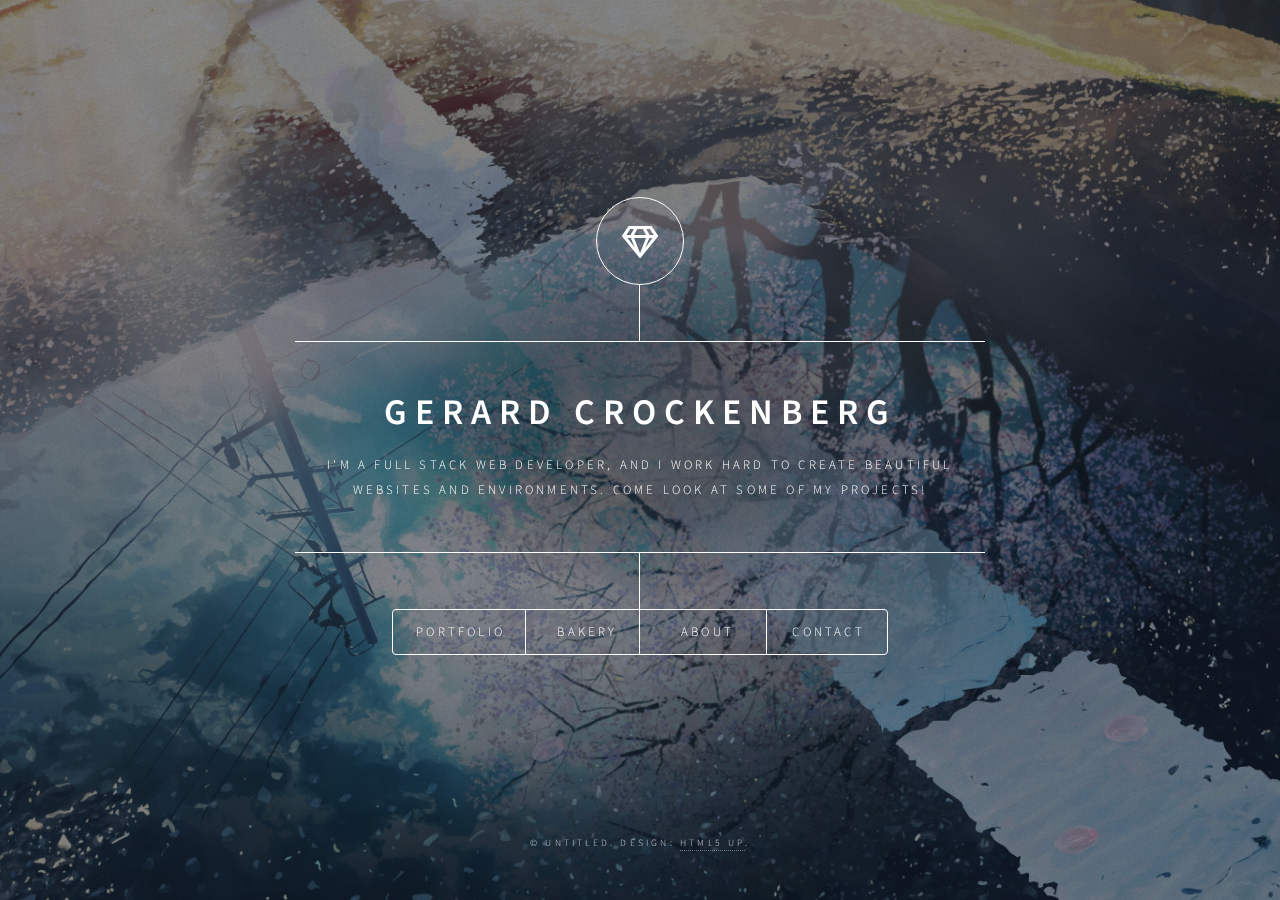
==== commit 8bbc2670: "added a project to portfolio" ====
--- a/index.html
+++ b/index.html
@@ -30,7 +30,7 @@
 						</div>
 						<nav>
 							<ul>
-								<li><a href="#intro">Ideas</a></li>
+								<li><a href="#intro">Portfolio</a></li>
 								<li><a href="#work">Bakery</a></li>
 								<li><a href="#about">About</a></li>
 								<li><a href="#contact">Contact</a></li>
@@ -44,9 +44,9 @@
 
 						<!-- Intro -->
 							<article id="intro">
-								<h2 class="major">Great Idea! (Website design)</h2>
+								<h2 class="major">Portfolio Links:</h2>
 								<span class="image main"><img src="images/mid-page-accent.jpg" alt="" /></span>
-								<p>This was my first attempt at making a responsive website. Adjusted for tablet and phone. It was a great learning experience, and helped propel me to where I am now. <!--<a href="#work">awesome work</a>-->.</p>
+								<p>Here's a <a href="https://asyncapp.now.sh/">Final Fantasy XIV character searching application</a> I've been working on. Built in React framework with Redux state management. <!--<a href="#work">awesome work</a>-->.</p>
 								<p>Thanks to Lambda school, I've been able to work my hardest to learn a new skill, and I hope to use this to create many more websites just like this one. Check out the next few pages to see more!</p>
 							</article>
 
@@ -62,13 +62,13 @@
 							<article id="about">
 								<h2 class="major">About</h2>
 								<span class="image main"><img src="images/laptop.jpg" alt="" /></span>
-								<p>I'm a 23 year old college dropout trying his best to recover from previous mistakes and truly make a name for myself. Using what I learn here at Lambda School I will launch myself headfirst into the workforce, and I will continue to learn and improve my work long after graduation.</p>
+								<p>I'm a 23 year old college dropout trying his best to recover from previous mistakes and truly make a name for myself. Using what I learn at Lambda School I will launch myself headfirst into the workforce, and I will continue to learn and improve my work long after graduation.</p>
 							</article>
 
 						<!-- Contact -->
 							<article id="contact">
 								<h2 class="major">Contact</h2>
-								<form method="post" action="#">
+								<form method="post" action="mailto:g.crockenberg2@gmail.com">
 									<div class="fields">
 										<div class="field half">
 											<label for="name">Name</label>
@@ -89,10 +89,10 @@
 									</ul>
 								</form>
 								<ul class="icons">
-									<li><a href="#" class="icon brands fa-twitter"><span class="label">Twitter</span></a></li>
-									<li><a href="#" class="icon brands fa-facebook-f"><span class="label">Facebook</span></a></li>
+									<li><a href="https://twitter.com/Juhrard" class="icon brands fa-twitter"><span class="label">Twitter</span></a></li>
+									<li><a href="https://www.facebook.com/gerard.crockenbergii" class="icon brands fa-facebook-f"><span class="label">Facebook</span></a></li>
 									<li><a href="#" class="icon brands fa-instagram"><span class="label">Instagram</span></a></li>
-									<li><a href="#" class="icon brands fa-github"><span class="label">GitHub</span></a></li>
+									<li><a href="https://github.com/juhrard" class="icon brands fa-github"><span class="label">GitHub</span></a></li>
 								</ul>
 							</article>
 
